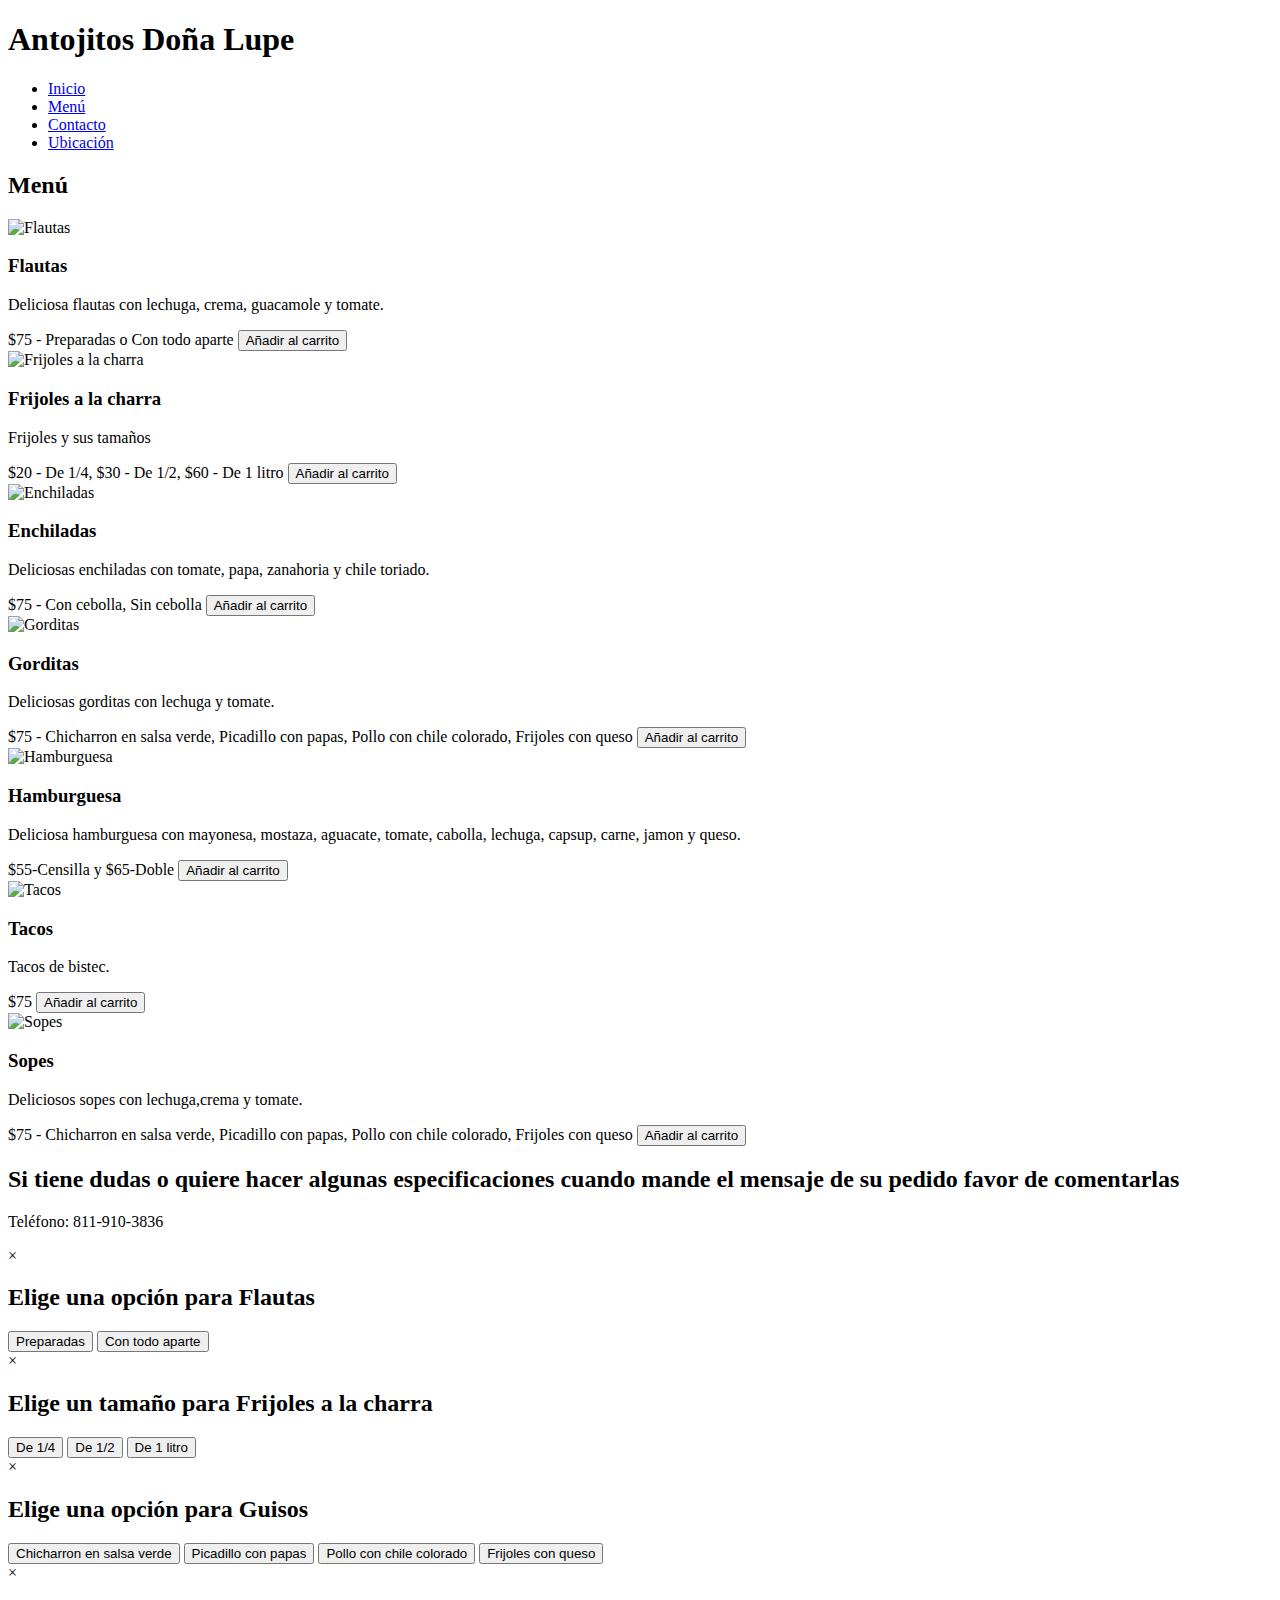
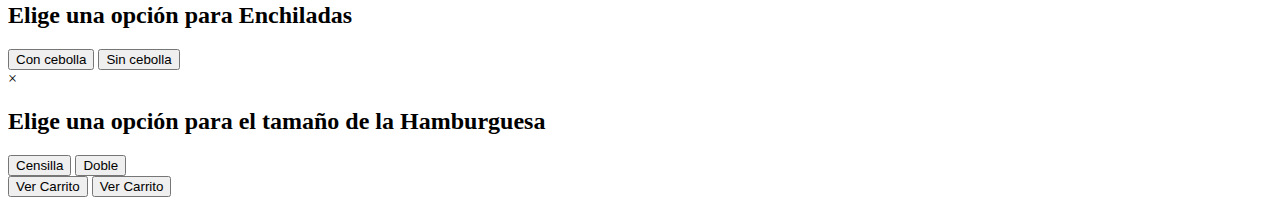
==== Menu.html @ 4b1bfbf5 "Add files via upload" ====
<!DOCTYPE html>
<html lang="es">
<head>
    <meta charset="UTF-8">
    <meta name="viewport" content="width=device-width, initial-scale=1.0">
    <title>Tienda de Comida</title>
    <link rel="stylesheet" href="B.styles.css">
    <script defer src="B.script.js"></script>
</head>
<body>
    <header>
        <h1>Antojitos Doña Lupe</h1>
        <nav>
            <ul>
                <li><a href="Inicio.html">Inicio</a></li>
                <li><a href="Menu.html">Menú</a></li>
                <li><a href="Contacto.html">Contacto</a></li>
                <li><a href="Local.html">Ubicación</a></li>
            </ul>
        </nav>
    </header>

    <section id="menu">
        <h2>Menú</h2>
        <div class="comida-item">
            <img src="Flautas.jpeg" alt="Flautas">
            <h3>Flautas</h3>
            <p>Deliciosa flautas con lechuga, crema, guacamole y tomate.</p>
            <span class="precio">$75 - Preparadas o Con todo aparte</span>
            <button onclick="chooseSize('Flautas', 'sizeModalFlautas', 75, 75)">Añadir al carrito</button>
        </div>

        <div class="comida-item">
            <img src="Frijoles.jpeg" alt="Frijoles a la charra">
            <h3>Frijoles a la charra</h3>
            <p>Frijoles y sus tamaños</p>
            <span class="precio">$20 - De 1/4, $30 - De 1/2, $60 - De 1 litro</span>
            <button onclick="chooseSize('Frijoles a la charra', 'sizeModalFrijoles', 20, 30, 60)">Añadir al carrito</button>
        </div>


        <div class="comida-item">
            <img src="Enchiladas.jpeg" alt="Enchiladas">
            <h3>Enchiladas</h3>
            <p>Deliciosas enchiladas con tomate, papa, zanahoria y chile toriado.</p>
            <span class="precio">$75 - Con cebolla, Sin cebolla</span>
            <button onclick="chooseSize('Enchiladas', 'sizeModalEnchiladas', 75, 75)">Añadir al carrito</button>
        </div>

        <div class="comida-item">
            <img src="Gorditas.jpeg" alt="Gorditas">
            <h3>Gorditas</h3>
            <p>Deliciosas gorditas con lechuga y tomate.</p>
            <span class="precio">$75 - Chicharron en salsa verde, Picadillo con papas, Pollo con chile colorado, Frijoles con queso</span>
            <button onclick="chooseSize('Guisos', 'sizeModalGuisos', 75, 75, 75, 75)">Añadir al carrito</button>
        </div>

        <div class="comida-item">
            <img src="Hamburguesa.jpeg" alt="Hamburguesa">
            <h3>Hamburguesa</h3>
            <p>Deliciosa hamburguesa con mayonesa, mostaza, aguacate, tomate, cabolla, lechuga, capsup, carne, jamon y queso.</p>
            <span class="precio">$55-Censilla y $65-Doble</span>
            <button onclick="chooseSize('Hamburguesas', 'sizeModalHamburguesas', 55, 65)">Añadir al carrito</button>
        </div>

        <div class="comida-item">
            <img src="Tacos.jpeg" alt="Tacos">
            <h3>Tacos</h3>
            <p>Tacos de bistec.</p>
            <span class="precio">$75</span>
            <button onclick="addToCart('Tacos', 75)">Añadir al carrito</button>
        </div>

        <div class="comida-item">
            <img src="Sopes.jpeg" alt="Sopes">
            <h3>Sopes</h3>
            <p>Deliciosos sopes con lechuga,crema y tomate.</p>
            <span class="precio">$75 - Chicharron en salsa verde, Picadillo con papas, Pollo con chile colorado, Frijoles con queso</span>
            <button onclick="chooseSize('Guisos', 'sizeModalGuisos', 75, 75, 75, 75)">Añadir al carrito</button>
        </div>
    </section>


    <footer id="contacto">
        <h2>Si tiene dudas o quiere hacer algunas especificaciones cuando mande el mensaje de su pedido favor de comentarlas</h2>
        <p>Teléfono: 811-910-3836</p>
    </footer>


    <!-- Modal para Flautas -->
    <div id="sizeModalFlautas" class="modal">
        <div class="modal-content">
            <span class="close" onclick="closeModal('sizeModalFlautas')">&times;</span>
            <h2>Elige una opción para Flautas</h2>
            <p id="item-nameFlautas"></p>
            <button id="optionFlautas1">Preparadas</button>
            <button id="optionFlautas2">Con todo aparte</button>
        </div>
    </div>

    <!-- Modal para Frijoles a la charra -->
    <div id="sizeModalFrijoles" class="modal">
        <div class="modal-content">
            <span class="close" onclick="closeModal('sizeModalFrijoles')">&times;</span>
            <h2>Elige un tamaño para Frijoles a la charra</h2>
            <p id="item-nameFrijoles"></p>
            <button id="optionFrijoles1">De 1/4</button>
            <button id="optionFrijoles2">De 1/2</button>
            <button id="optionFrijoles3">De 1 litro</button>
        </div>
    </div>

    <!-- Modal para Guisos -->
    <div id="sizeModalGuisos" class="modal">
        <div class="modal-content">
            <span class="close" onclick="closeModal('sizeModalGuisos')">&times;</span>
            <h2>Elige una opción para Guisos</h2>
            <p id="item-nameGuisos"></p>
            <button id="optionGuisos1">Chicharron en salsa verde</button>
            <button id="optionGuisos2">Picadillo con papas</button>
            <button id="optionGuisos3">Pollo con chile colorado</button>
            <button id="optionGuisos4">Frijoles con queso</button>
        </div>
    </div>

    <!-- Modal para Enchiladas -->
    <div id="sizeModalEnchiladas" class="modal">
        <div class="modal-content">
            <span class="close" onclick="closeModal('sizeModalEnchiladas')">&times;</span>
            <h2>Elige una opción para Enchiladas</h2>
            <p id="item-nameEnchiladas"></p>
            <button id="optionEnchiladas1">Con cebolla</button>
            <button id="optionEnchiladas2">Sin cebolla</button>
        </div>
    </div>

    <!-- Modal para Hamburguesas -->
    <div id="sizeModalHamburguesas" class="modal">
        <div class="modal-content">
            <span class="close" onclick="closeModal('sizeModalHamburguesas')">&times;</span>
            <h2>Elige una opción para el tamaño de la Hamburguesa</h2>
            <p id="item-nameHamburguesas"></p>
            <button id="optionHamburguesas1">Censilla</button>
            <button id="optionHamburguesas2">Doble</button>
        </div>
    </div>

 <!-- Botón Ver Carrito -->
 <button id="viewCartButton" onclick="openCart()">Ver Carrito</button>
</body>
</html>
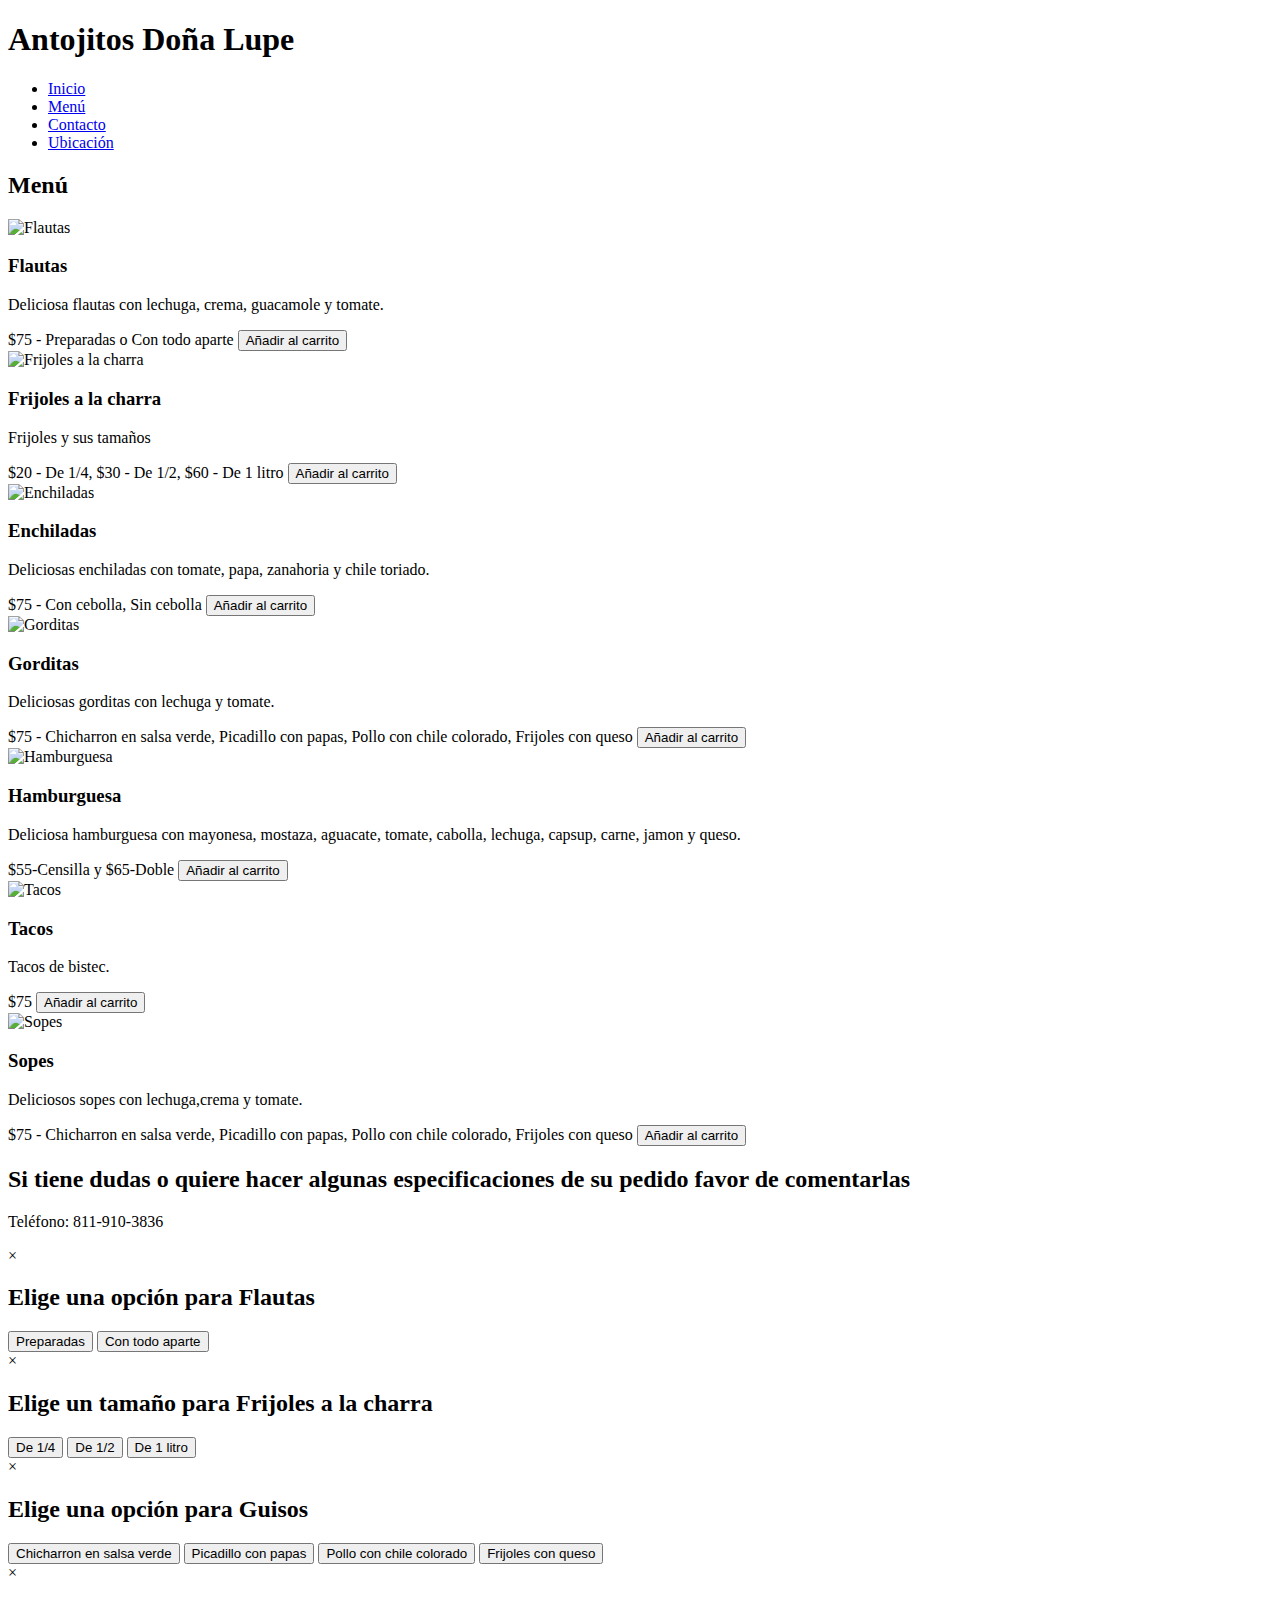
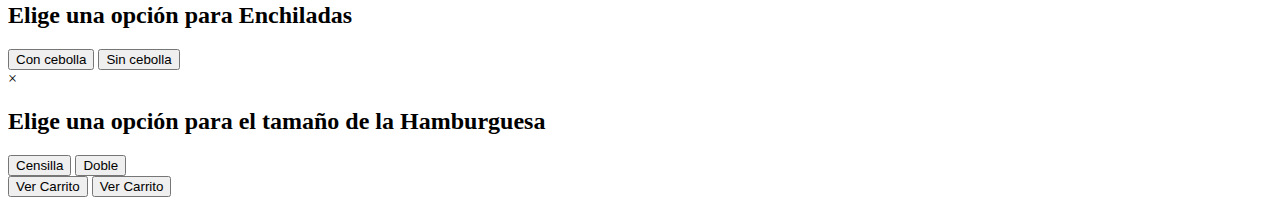
==== commit d793979f: "Update Menu.html" ====
--- a/Menu.html
+++ b/Menu.html
@@ -82,7 +82,7 @@
 
 
     <footer id="contacto">
-        <h2>Si tiene dudas o quiere hacer algunas especificaciones cuando mande el mensaje de su pedido favor de comentarlas</h2>
+        <h2>Si tiene dudas o quiere hacer algunas especificaciones de su pedido favor de comentarlas</h2>
         <p>Teléfono: 811-910-3836</p>
     </footer>
 
